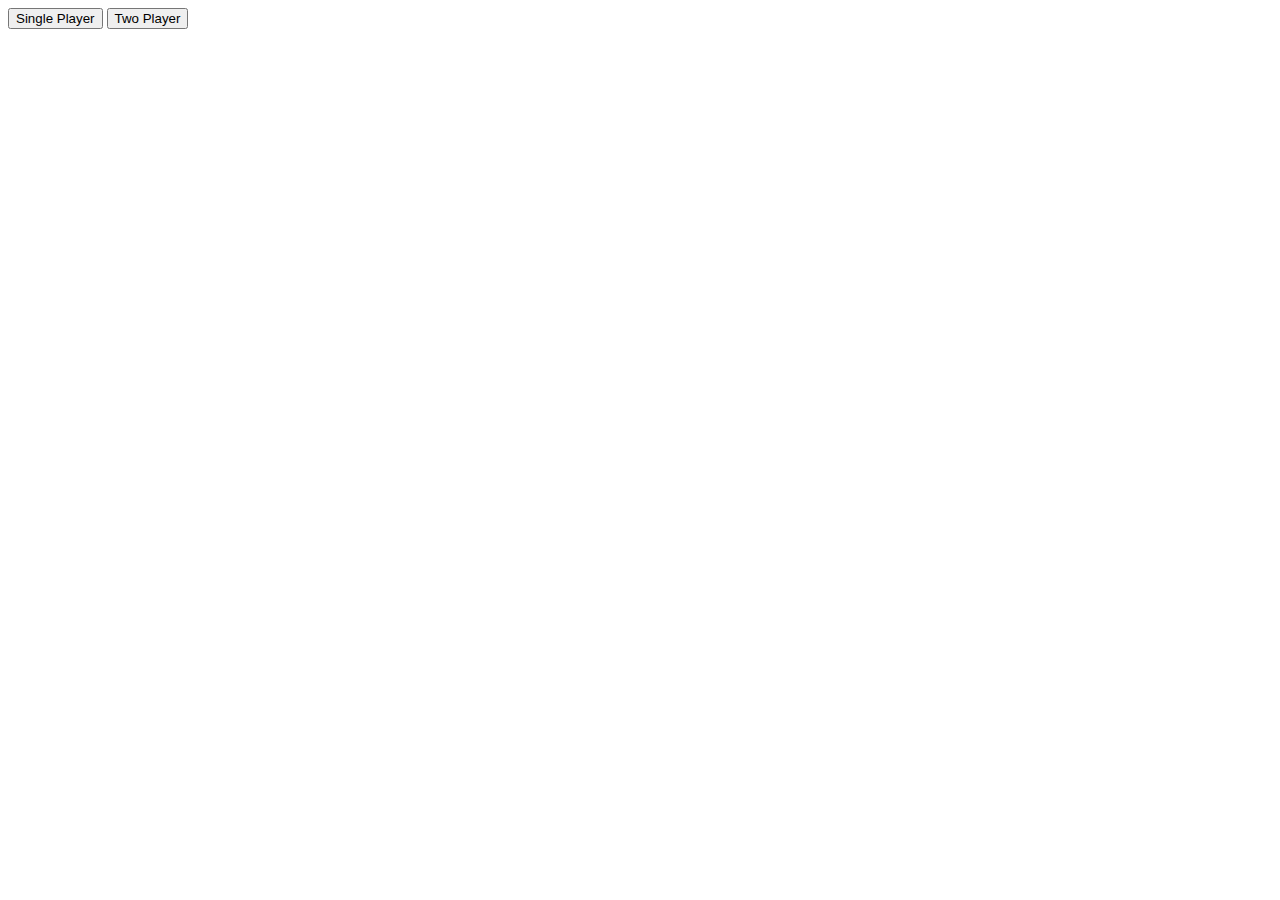
==== Welcome.html @ 4eda72ae "First Commit" ====
<!DOCTYPE html>
<html lang="en">

<head>
    <meta charset="UTF-8">
    <meta http-equiv="X-UA-Compatible" content="IE=edge">
    <meta name="viewport" content="width=<device-width>, initial-scale=1.0">
    <title>Welcome Page</title>
    <link rel="stylesheet" href="style.css">
</head>

<body>
    <div class="main">
        <a href="Single/single.html"><button class="single">Single Player</button></a>
        <a href="Two/Two.html"><button class="two">Two Player</button></a>
    </div>
</body>

</html>
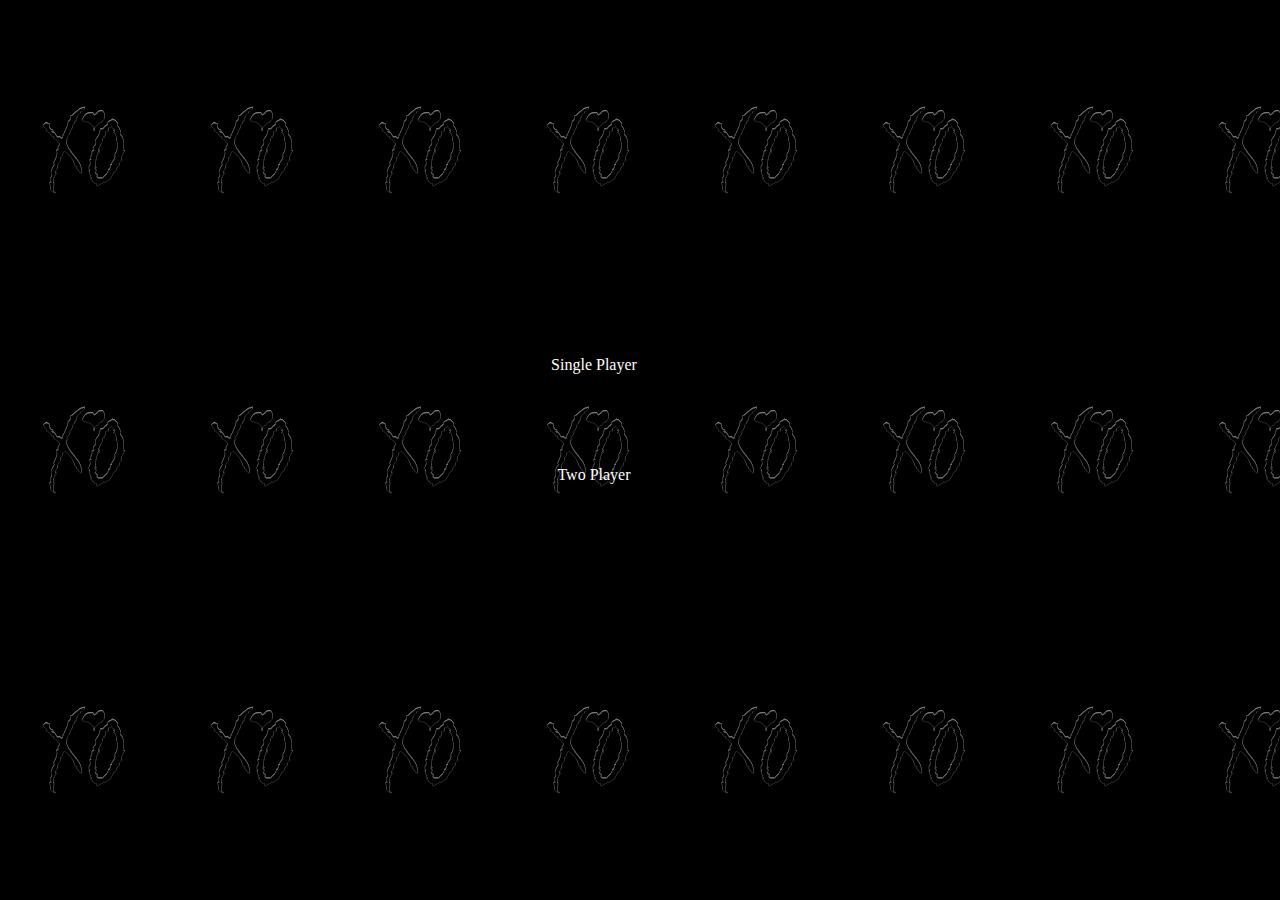
==== commit 25db5254: "Changed <href> location on line 14 & 15" ====
--- a/Welcome.html
+++ b/Welcome.html
@@ -6,13 +6,13 @@
     <meta http-equiv="X-UA-Compatible" content="IE=edge">
     <meta name="viewport" content="width=<device-width>, initial-scale=1.0">
     <title>Welcome Page</title>
-    <link rel="stylesheet" href="style.css">
+    <link rel="stylesheet" href="Style.css">
 </head>
 
 <body>
     <div class="main">
-        <a href="Single/single.html"><button class="single">Single Player</button></a>
-        <a href="Two/Two.html"><button class="two">Two Player</button></a>
+        <a href="Single/index.html"><button class="single">Single Player</button></a>
+        <a href="Two/index.html"><button class="two">Two Player</button></a>
     </div>
 </body>
 
--- a/Style.css
+++ b/Style.css
@@ -0,0 +1,61 @@
+body {
+    background-image: url(XO.png);
+}
+
+a {
+    text-decoration: none;
+    color: lightseagreen;
+}
+
+.main {
+    display: grid;
+    text-align: center;
+    position: absolute;
+    top: 35%;
+    width: 90%;
+    text-align: center;
+    margin-left: 10px;
+}
+
+.single {
+    width: 200px;
+    height: 100px;
+    border-radius: 5px;
+    background: transparent;
+    font-family: "Algerian", cursive;
+    border: none;
+    color: white;
+    padding: 15px 32px;
+    text-align: center;
+    text-decoration: none;
+    display: inline-block;
+    font-size: 16px;
+    transition-duration: 1s;
+    margin-bottom: 10px;
+}
+
+.two {
+    width: 200px;
+    height: 100px;
+    border-radius: 5px;
+    background: transparent;
+    font-family: "Algerian", cursive;
+    border: none;
+    color: white;
+    padding: 15px 32px;
+    text-align: center;
+    text-decoration: none;
+    display: inline-block;
+    font-size: 16px;
+    transition-duration: 1s;
+}
+
+.single:hover {
+    background-color: aqua;
+    color: teal;
+}
+
+.two:hover {
+    background-color: aquamarine;
+    color: teal;
+}